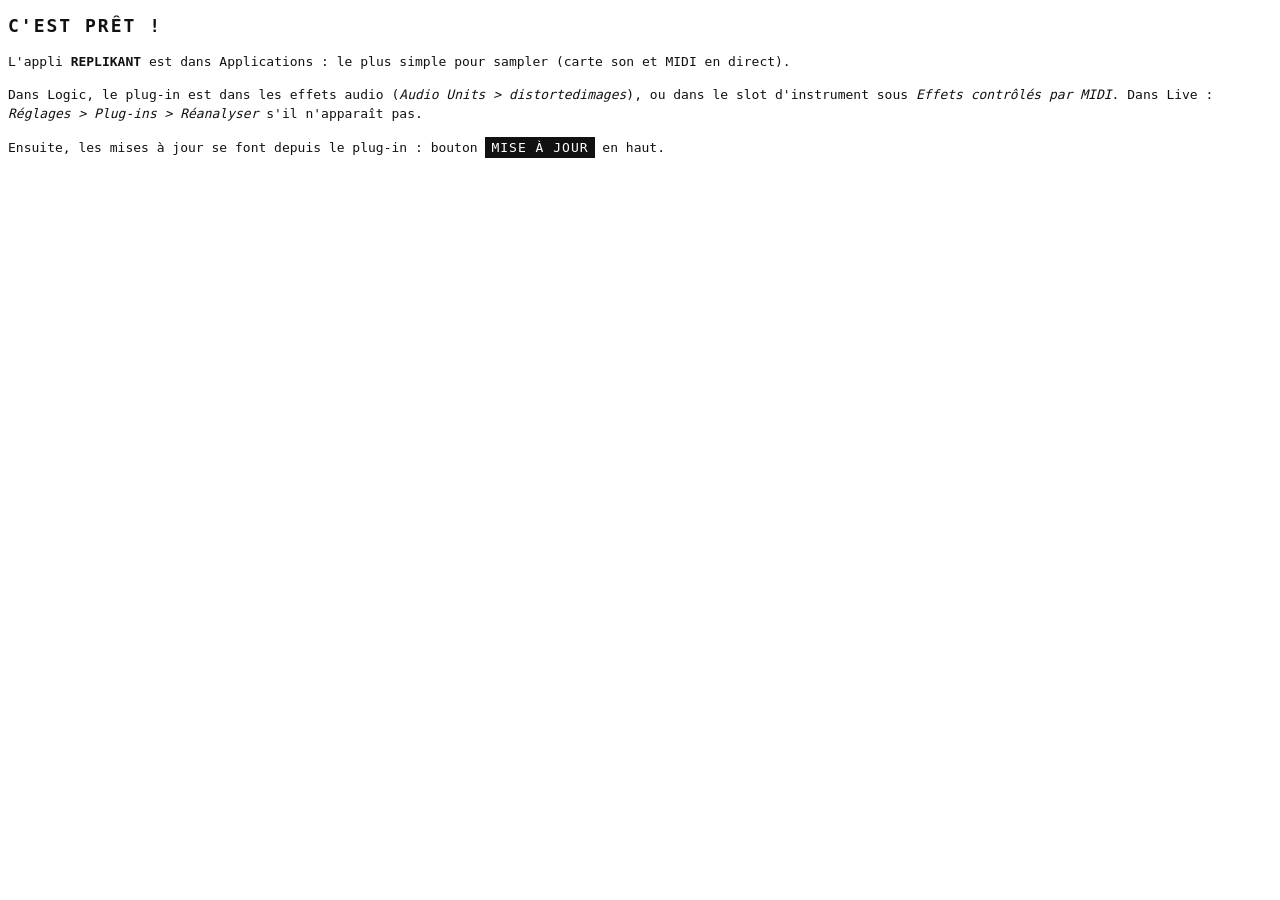
==== tools/dmg/resources/conclusion.html @ 7d102224 "REPLIKANT 0.1.0 : l'autosampleur Plug-in AU / VST3 et appli pour Mac : session automatique (notes, v" ====
<!DOCTYPE html>
<html lang="fr"><head><meta charset="utf-8">
<style>
  body { font-family: Menlo, Monaco, monospace; font-size: 13px; color: #111; line-height: 1.5; }
  h1 { font-size: 18px; letter-spacing: 2px; }
  .tag { display: inline-block; background: #111; color: #fff; padding: 1px 6px; letter-spacing: 1px; }
</style></head>
<body>
<h1>C'EST PRÊT !</h1>
<p>L'appli <b>REPLIKANT</b> est dans Applications : le plus simple pour sampler (carte son et MIDI en direct).</p>
<p>Dans Logic, le plug-in est dans les effets audio (<i>Audio Units &gt; distortedimages</i>), ou dans le slot
d'instrument sous <i>Effets contrôlés par MIDI</i>. Dans Live : <i>Réglages &gt; Plug-ins &gt; Réanalyser</i> s'il n'apparaît pas.</p>
<p>Ensuite, les mises à jour se font depuis le plug-in : bouton <span class="tag">MISE À JOUR</span> en haut.</p>
</body></html>
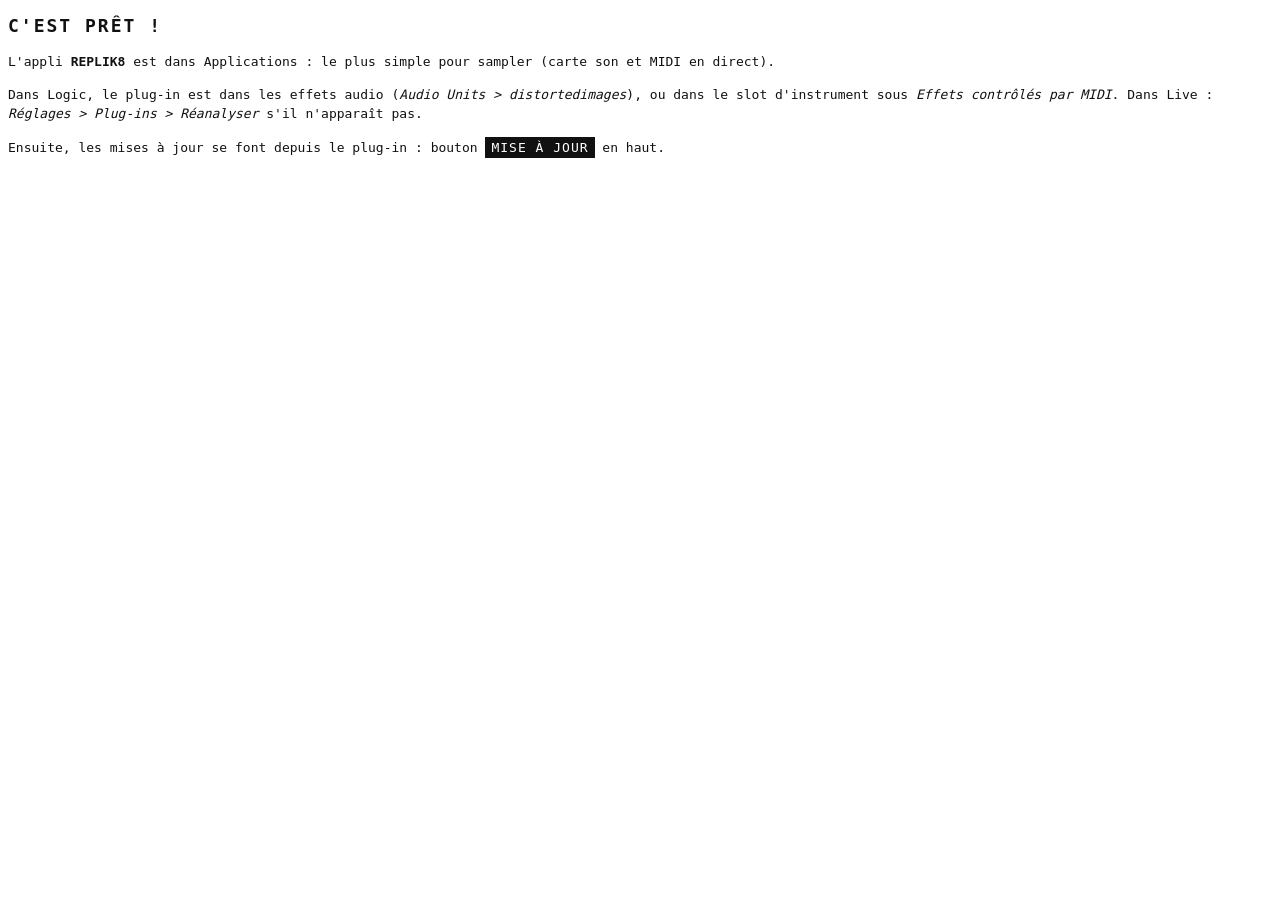
==== commit c5bcfb4f: "REPLIK8 0.3.1 : nouveau nom, son propre, interrupteurs sur les effets - REPLIKANT devient REPLIK8 (b" ====
--- a/tools/dmg/resources/conclusion.html
+++ b/tools/dmg/resources/conclusion.html
@@ -7,7 +7,7 @@
 </style></head>
 <body>
 <h1>C'EST PRÊT !</h1>
-<p>L'appli <b>REPLIKANT</b> est dans Applications : le plus simple pour sampler (carte son et MIDI en direct).</p>
+<p>L'appli <b>REPLIK8</b> est dans Applications : le plus simple pour sampler (carte son et MIDI en direct).</p>
 <p>Dans Logic, le plug-in est dans les effets audio (<i>Audio Units &gt; distortedimages</i>), ou dans le slot
 d'instrument sous <i>Effets contrôlés par MIDI</i>. Dans Live : <i>Réglages &gt; Plug-ins &gt; Réanalyser</i> s'il n'apparaît pas.</p>
 <p>Ensuite, les mises à jour se font depuis le plug-in : bouton <span class="tag">MISE À JOUR</span> en haut.</p>
